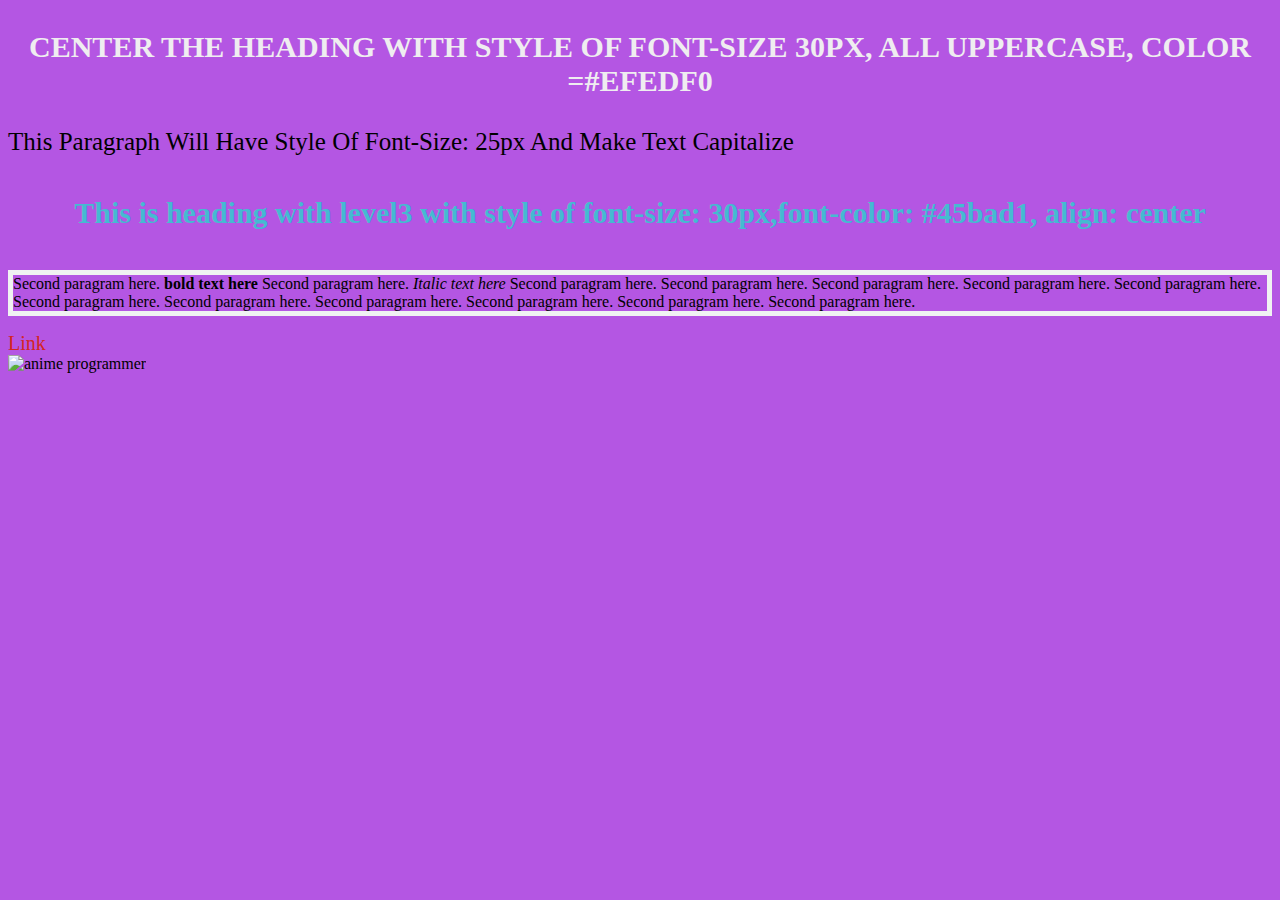
==== index.html @ ecc8a9ce "homework 4 added" ====
<!DOCTYPE html>
   <!-- 
       Developer name: Khando
       Date: Aug 15th 2020 
    -->
<html lang="en">

<head>
    <title>Document</title>
</head>

<body style="background-color: #b456e3;">
    <h3 style="color: #efedf0; font-size: 30px;  text-transform:uppercase; text-align:center;">
        Center the heading with style of font-size 30px, all uppercase, color =#efedf0
    </h3>

    <p style="font-size: 25px; text-transform: capitalize;">This paragraph will have style of font-size: 25px and make text capitalize</p>

    <h4 style="font-size: 30px;color:#45bad1; text-align: center;">
        This is heading with level3 with style of font-size: 30px,font-color: #45bad1, align: center
    </h4>

    <!-- Comment to explain following paragraph -->

    <p style="border: 5px solid #f0f2f2;">
        Second paragram here. <b>bold text here</b> Second paragram here. <i>Italic text here </i>Second paragram here. Second paragram
        here. Second paragram here. Second paragram here. Second paragram here. Second paragram here. Second paragram
        here. Second paragram here. Second paragram here. Second paragram here. Second paragram here.
    </p>

    <!-- Commment to explain following link -->
    <a href="https://www.google.com" style="color: #d42424; text-align:center; font-size: 20px; text-decoration: none;">Link</a>

    <br />

    <img src="https://i.pinimg.com/originals/31/3d/fd/313dfdbd85e2b4115ed7ecbfc311c9fc.jpg" alt="anime programmer"
        style="width: 500px; height: 400px;" />

</body>

</html>
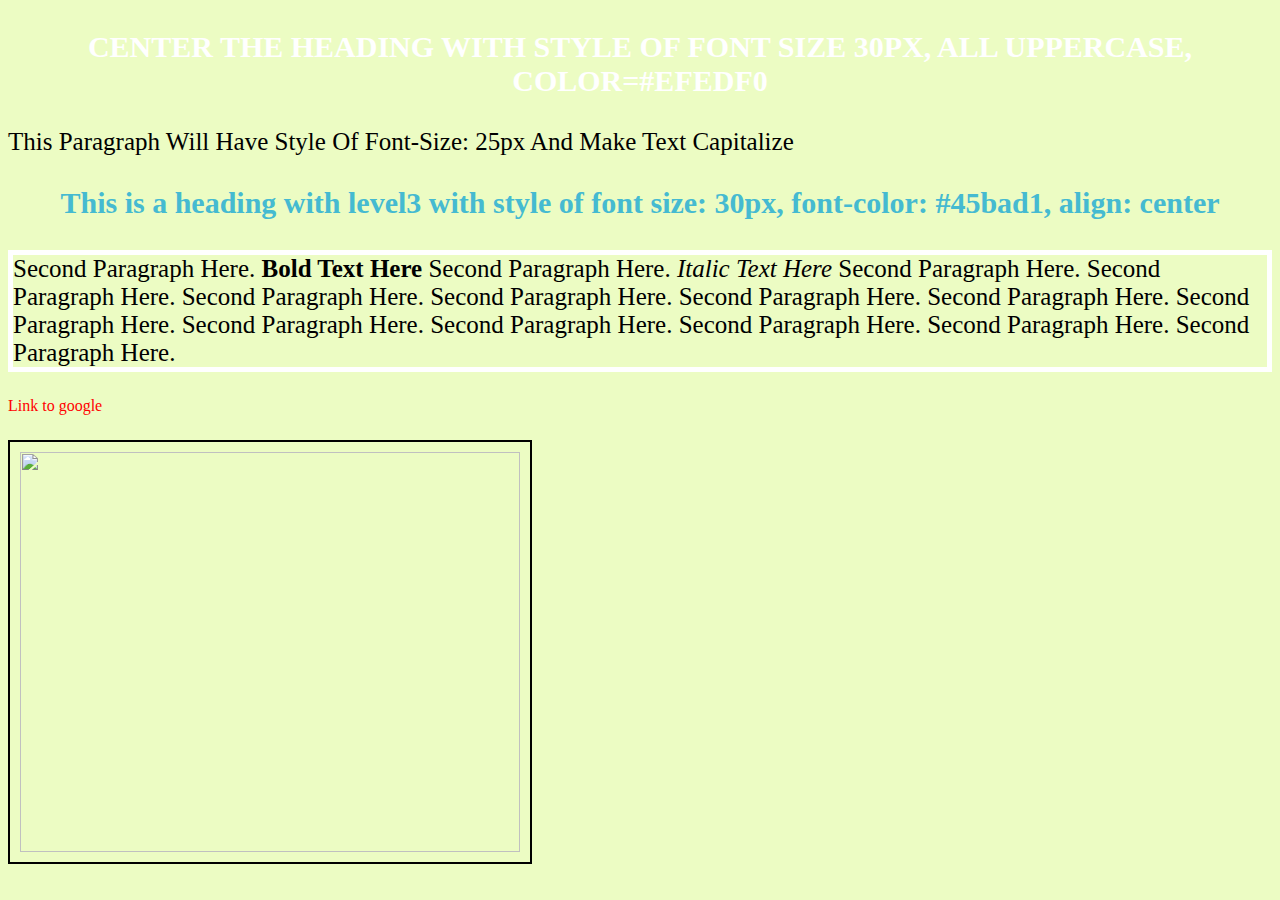
==== commit 10e09c60: "class note with style.css" ====
--- a/index.html
+++ b/index.html
@@ -1,41 +1,26 @@
 <!DOCTYPE html>
-   <!-- 
-       Developer name: Khando
-       Date: Aug 15th 2020 
-    -->
-<html lang="en">
+<html lang="en" >
 
 <head>
     <title>Document</title>
+    <link rel="stylesheet" href="style.css">
 </head>
 
-<body style="background-color: #b456e3;">
-    <h3 style="color: #efedf0; font-size: 30px;  text-transform:uppercase; text-align:center;">
-        Center the heading with style of font-size 30px, all uppercase, color =#efedf0
-    </h3>
-
-    <p style="font-size: 25px; text-transform: capitalize;">This paragraph will have style of font-size: 25px and make text capitalize</p>
-
-    <h4 style="font-size: 30px;color:#45bad1; text-align: center;">
-        This is heading with level3 with style of font-size: 30px,font-color: #45bad1, align: center
-    </h4>
-
-    <!-- Comment to explain following paragraph -->
-
-    <p style="border: 5px solid #f0f2f2;">
-        Second paragram here. <b>bold text here</b> Second paragram here. <i>Italic text here </i>Second paragram here. Second paragram
-        here. Second paragram here. Second paragram here. Second paragram here. Second paragram here. Second paragram
-        here. Second paragram here. Second paragram here. Second paragram here. Second paragram here.
-    </p>
-
-    <!-- Commment to explain following link -->
-    <a href="https://www.google.com" style="color: #d42424; text-align:center; font-size: 20px; text-decoration: none;">Link</a>
-
+<body style="background-color: rgb(236, 252, 195);">
+    <h3 id="first">center the heading with
+        style of font size 30px, all uppercase, color=#EFEDF0</h3>
+    <p>this paragraph will have style of font-size: 25px and make
+        text capitalize</p>
+    <h3 id="second">This is a heading with level3 with style of font
+        size: 30px, font-color: #45bad1, align: center</h3>
+    <p class="second-p ">Second paragraph here. <b>bold text here</b> Second
+        paragraph here. <i>italic text here</i> Second paragraph here. Second paragraph here. Second paragraph here.
+        Second paragraph here. Second paragraph here. Second paragraph here. Second paragraph here. Second paragraph
+        here. Second paragraph here. Second paragraph here. Second paragraph here. Second paragraph here. </p>
+    <a href="https://www.google.com" style="text-decoration: none; color: red; ">Link to google</a>
     <br />
-
-    <img src="https://i.pinimg.com/originals/31/3d/fd/313dfdbd85e2b4115ed7ecbfc311c9fc.jpg" alt="anime programmer"
-        style="width: 500px; height: 400px;" />
-
+    <img src="https://www.catsandmeows.com/wp-content/uploads/2017/05/cat-1796834.jpg"
+        style="width: 500px; height: 400px;">
 </body>
 
-</html>+</html> --- a/style.css
+++ b/style.css
@@ -0,0 +1,25 @@
+#first {
+    font-size:30px; 
+    text-transform:uppercase; 
+    text-align: center; 
+    color: white;
+}
+
+p {
+    font-size: 25px; 
+    text-transform: capitalize;
+}
+
+#second {
+    font-size: 30px; color: #45bad1; text-align: center; 
+}
+
+.second-p {
+    border: 5px solid #FFFFFF; 
+}
+
+img {
+    border: 2px solid black;
+    padding: 10px;
+    margin: 25px auto;
+}
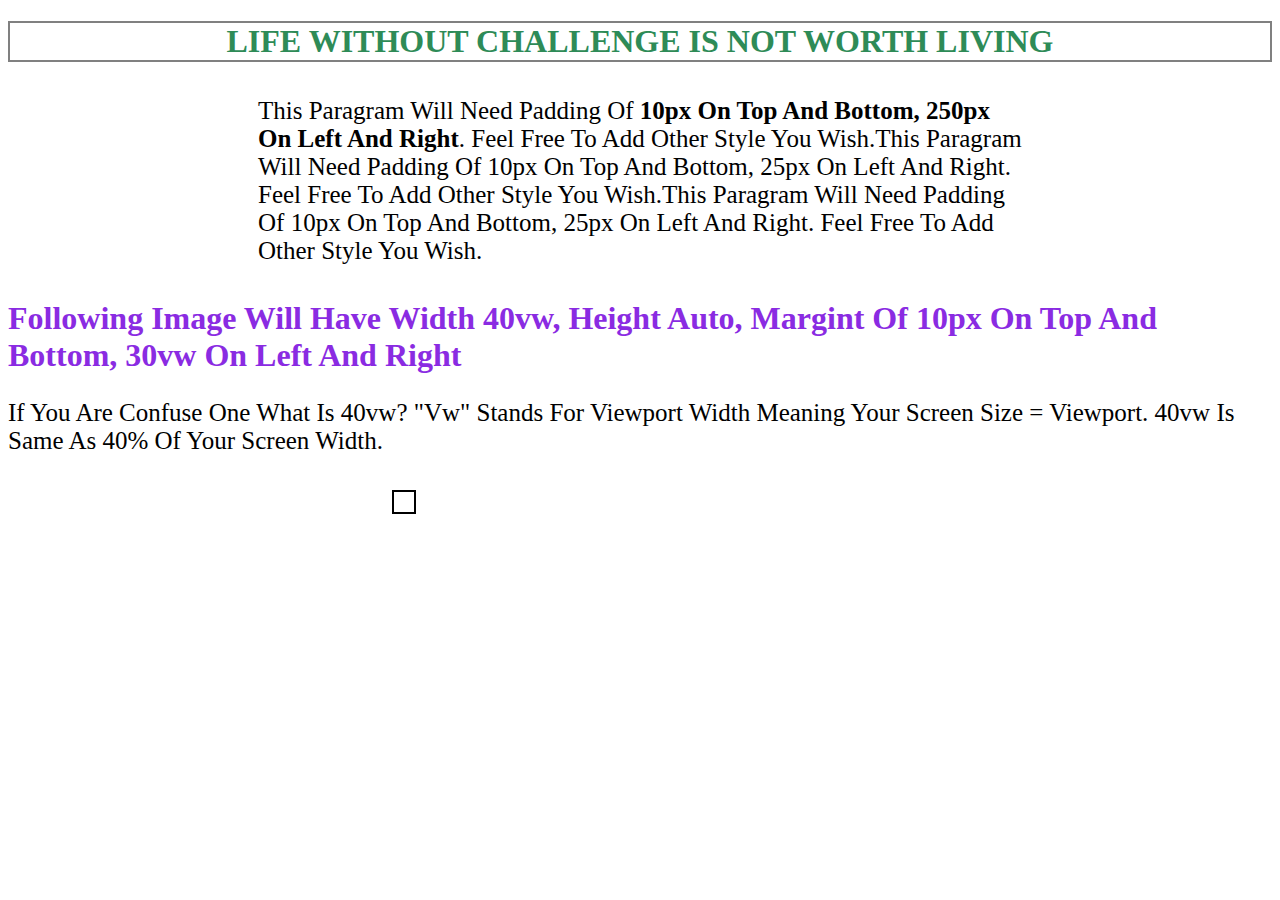
==== commit 9f60f01f: "class note and home work for class:4 added" ====
--- a/index.html
+++ b/index.html
@@ -6,7 +6,21 @@
     <link rel="stylesheet" href="style.css">
 </head>
 
-<body style="background-color: rgb(236, 252, 195);">
+<body>
+    <h1 style="text-align: center; text-transform: uppercase; color:seagreen; border: 2px solid gray;">
+        Life without challenge is not worth living
+    </h1>
+    <p style="padding: 10px 250px">
+        This paragram will need padding of <b>10px on top and bottom, 250px on left and right</b>. Feel free to add other style you wish.This paragram will need padding of 10px on top and bottom, 25px on left and right. Feel free to add other style you wish.This paragram will need padding of 10px on top and bottom, 25px on left and right. Feel free to add other style you wish.
+    </p>
+    <h1 style="color: blueviolet; text-transform: capitalize;">following image will have width 40vw, height auto, margint of 10px on top and bottom, 30vw on left and right</h1>
+    <p>If you are confuse one what is 40vw? "vw" stands for viewport width meaning your screen size = viewport. 40vw is same as 40% of your screen width. </p>
+    <img style="width: 40vw; height: auto; margin: 10px 30vw;" src="https://encrypted-tbn0.gstatic.com/images?q=tbn%3AANd9GcSES1yRFFC1HnflPcJJDQ2Yz9DOD6YHq52fng&usqp=CAU" alt="">
+</body>
+
+</html> 
+
+<!-- <body style="background-color: rgb(236, 252, 195);">
     <h3 id="first">center the heading with
         style of font size 30px, all uppercase, color=#EFEDF0</h3>
     <p>this paragraph will have style of font-size: 25px and make
@@ -22,5 +36,4 @@
     <img src="https://www.catsandmeows.com/wp-content/uploads/2017/05/cat-1796834.jpg"
         style="width: 500px; height: 400px;">
 </body>
-
-</html> +-->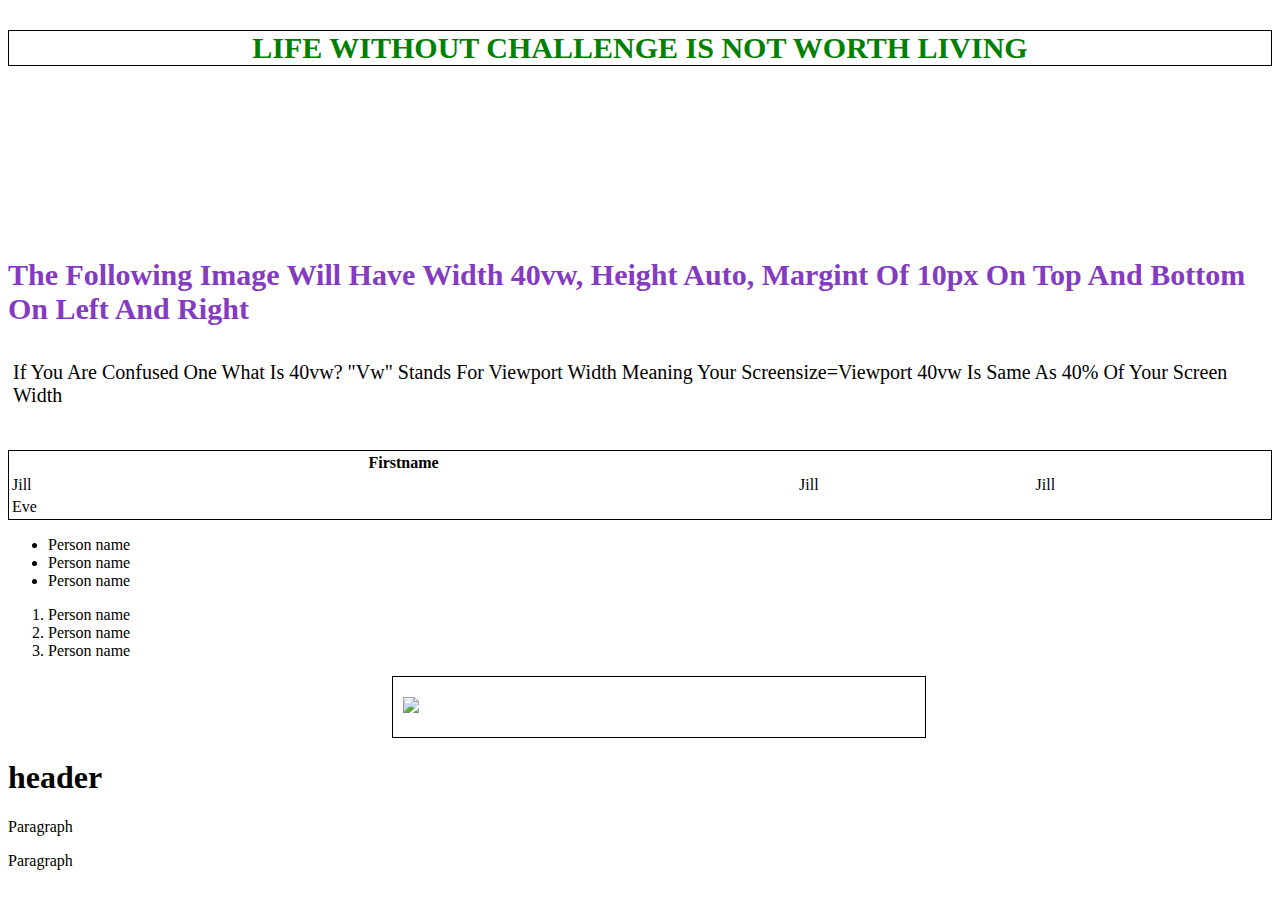
==== commit 7443992b: "class 5 done" ====
--- a/index.html
+++ b/index.html
@@ -1,39 +1,65 @@
 <!DOCTYPE html>
 <html lang="en" >
-
 <head>
     <title>Document</title>
-    <link rel="stylesheet" href="style.css">
+   <link rel="stylesheet" href="/style/style.css">
+
+   </style> 
 </head>
+<body>
+    <div class="main-container">
+        <h3 class="first">Life without challenge is not worth living</h3>
+        <p class="firstp">This paragraph will need padding of 10px on top and bottom, 25px on left and right. Feel free to add other style you wish. This paragraph will need padding of 10px on top and bottom, 25px on left and right. Feel free to add other style you wish. This paragraph will need padding of 10px on top and bottom, 25px on left and right. Feel free to add other style you wish.</p>
+        <h3 class="second">The following image will have width 40vw, height auto, margint of 10px on top and bottom on left and right</h3>
+        <p class="secondp">if you are confused one what is 40vw? "vw" stands for viewport width meaning your screensize=viewport 40vw is same as 40% of your screen width </p>
+        <br/>
 
-<body>
-    <h1 style="text-align: center; text-transform: uppercase; color:seagreen; border: 2px solid gray;">
-        Life without challenge is not worth living
-    </h1>
-    <p style="padding: 10px 250px">
-        This paragram will need padding of <b>10px on top and bottom, 250px on left and right</b>. Feel free to add other style you wish.This paragram will need padding of 10px on top and bottom, 25px on left and right. Feel free to add other style you wish.This paragram will need padding of 10px on top and bottom, 25px on left and right. Feel free to add other style you wish.
-    </p>
-    <h1 style="color: blueviolet; text-transform: capitalize;">following image will have width 40vw, height auto, margint of 10px on top and bottom, 30vw on left and right</h1>
-    <p>If you are confuse one what is 40vw? "vw" stands for viewport width meaning your screen size = viewport. 40vw is same as 40% of your screen width. </p>
-    <img style="width: 40vw; height: auto; margin: 10px 30vw;" src="https://encrypted-tbn0.gstatic.com/images?q=tbn%3AANd9GcSES1yRFFC1HnflPcJJDQ2Yz9DOD6YHq52fng&usqp=CAU" alt="">
+        <table style="width:100%; border: 1px solid black;">
+            <tr>
+              <th>Firstname</th>
+            </tr>
+            <tr>
+              <td>Jill</td>
+              <td>Jill</td>
+              <td>Jill</td>
+            </tr>
+            <tr>
+              <td>Eve</td>
+            </tr>
+          </table>
+
+        <ul>
+            <li>Person name</li>
+            <li>Person name</li>
+            <li>Person name</li>
+        </ul>
+
+        <ol>
+            <li>Person name</li>
+            <li>Person name</li>
+            <li>Person name</li>
+        </ol>
+
+        <div  class="firsti">
+            <img src="https://www.catsandmeows.com/wp-content/uploads/2017/05/cat-1796834.jpg">
+        </div>
+    </div>
+
+    <div class="parent">
+        <div>
+            <h1>header</h1>
+        </div>
+        <div>
+            <p>Paragraph</p>
+            <div>
+            <p>Paragraph</p>
+        </div>
+        </div>
+        
+    </div>
 </body>
+</html>
 
-</html> 
 
-<!-- <body style="background-color: rgb(236, 252, 195);">
-    <h3 id="first">center the heading with
-        style of font size 30px, all uppercase, color=#EFEDF0</h3>
-    <p>this paragraph will have style of font-size: 25px and make
-        text capitalize</p>
-    <h3 id="second">This is a heading with level3 with style of font
-        size: 30px, font-color: #45bad1, align: center</h3>
-    <p class="second-p ">Second paragraph here. <b>bold text here</b> Second
-        paragraph here. <i>italic text here</i> Second paragraph here. Second paragraph here. Second paragraph here.
-        Second paragraph here. Second paragraph here. Second paragraph here. Second paragraph here. Second paragraph
-        here. Second paragraph here. Second paragraph here. Second paragraph here. Second paragraph here. </p>
-    <a href="https://www.google.com" style="text-decoration: none; color: red; ">Link to google</a>
-    <br />
-    <img src="https://www.catsandmeows.com/wp-content/uploads/2017/05/cat-1796834.jpg"
-        style="width: 500px; height: 400px;">
-</body>
--->+
+
--- a/style/style.css
+++ b/style/style.css
@@ -0,0 +1,48 @@
+/* Author: Khando
+Date */
+
+.first { 
+    font-size:30px; 
+    text-transform:uppercase; 
+    text-align: center; 
+    color: green;
+    border: 1px solid rgb(0, 0, 0)
+}
+
+.firstp {
+    background: url(https://s3.amazonaws.com/cdn-origin-etr.akc.org/wp-content/uploads/2017/11/12231413/Labrador-Retriever-MP.jpg);
+    background-repeat: no-repeat;
+    background-size: cover;
+    font-size: 25px; 
+    text-transform: capitalize;
+    padding: 10px 25px;
+    color: white;
+}
+.second{
+font-size: 30px; 
+color: #853ac2; 
+text-align: left; 
+text-transform: capitalize;
+}
+.secondp{
+border: 5px solid #FFFFFF; 
+text-transform: capitalize; 
+font-size: 20px;
+}
+.firsti{
+width: 40vw; 
+height: auto;
+margin: 10px 30vw;
+border: 1px solid rgb(0, 0,0 );
+padding: 20px 10px;
+}
+
+.firsti img {
+    object-fit: contain;
+    width: 300px;
+}
+
+
+/* .main-container {
+    margin: 10px 30vw;
+} */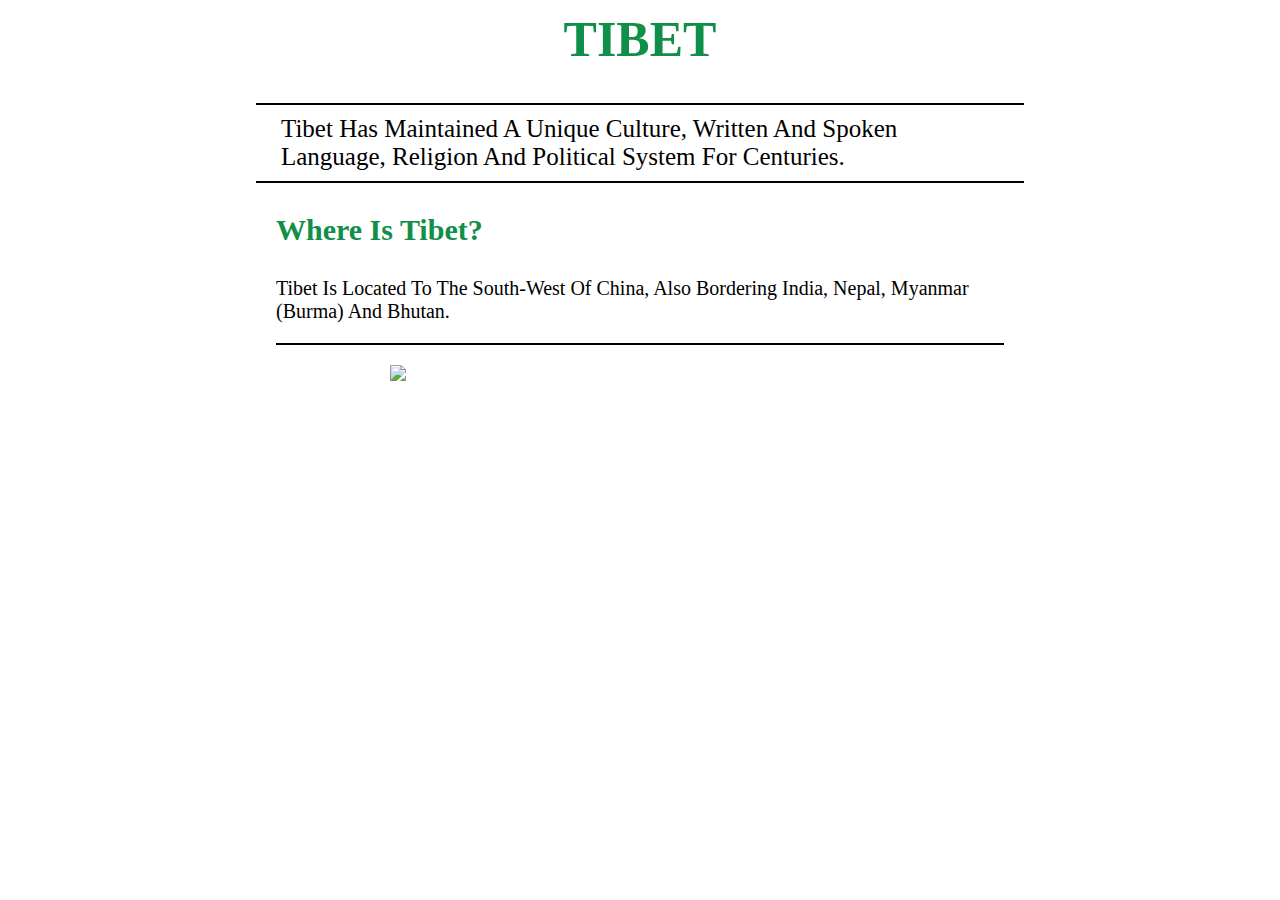
==== commit 210f90b2: "updated with new home work" ====
--- a/index.html
+++ b/index.html
@@ -1,65 +1,27 @@
 <!DOCTYPE html>
-<html lang="en" >
+<html lang="en">
+
 <head>
     <title>Document</title>
-   <link rel="stylesheet" href="/style/style.css">
+    <link rel="stylesheet" href="/style/style.css">
 
-   </style> 
+    </style>
 </head>
+
 <body>
     <div class="main-container">
-        <h3 class="first">Life without challenge is not worth living</h3>
-        <p class="firstp">This paragraph will need padding of 10px on top and bottom, 25px on left and right. Feel free to add other style you wish. This paragraph will need padding of 10px on top and bottom, 25px on left and right. Feel free to add other style you wish. This paragraph will need padding of 10px on top and bottom, 25px on left and right. Feel free to add other style you wish.</p>
-        <h3 class="second">The following image will have width 40vw, height auto, margint of 10px on top and bottom on left and right</h3>
-        <p class="secondp">if you are confused one what is 40vw? "vw" stands for viewport width meaning your screensize=viewport 40vw is same as 40% of your screen width </p>
-        <br/>
-
-        <table style="width:100%; border: 1px solid black;">
-            <tr>
-              <th>Firstname</th>
-            </tr>
-            <tr>
-              <td>Jill</td>
-              <td>Jill</td>
-              <td>Jill</td>
-            </tr>
-            <tr>
-              <td>Eve</td>
-            </tr>
-          </table>
-
-        <ul>
-            <li>Person name</li>
-            <li>Person name</li>
-            <li>Person name</li>
-        </ul>
-
-        <ol>
-            <li>Person name</li>
-            <li>Person name</li>
-            <li>Person name</li>
-        </ol>
-
-        <div  class="firsti">
-            <img src="https://www.catsandmeows.com/wp-content/uploads/2017/05/cat-1796834.jpg">
+        <div class="banner">
+            <h3 class="firs-header">Tibet</h3>
+            <p class="first-para">Tibet has maintained a unique culture, written and spoken language, religion and political system for centuries.</p>
+        </div>
+        <div class="where-is-tibet">
+            <h3 class="second">Where is Tibet?</h3>
+            <p class="second-p">Tibet is located to the south-west of China, also bordering India, Nepal, Myanmar (Burma) and Bhutan. </p>
+        </div>
+        <div class="first-image">
+            <img src="https://data.tibettravel.org/assets/images/tibet-tour/tibetmonastery-mob-1.jpg">
         </div>
     </div>
+</body>
 
-    <div class="parent">
-        <div>
-            <h1>header</h1>
-        </div>
-        <div>
-            <p>Paragraph</p>
-            <div>
-            <p>Paragraph</p>
-        </div>
-        </div>
-        
-    </div>
-</body>
-</html>
-
-
-
-
+</html>--- a/style/style.css
+++ b/style/style.css
@@ -1,48 +1,66 @@
 /* Author: Khando
 Date */
 
-.first { 
-    font-size:30px; 
+body {
+    background: url(https://www.aspistrategist.org.au/wp-content/uploads/2019/04/6477880613_f0495c4af8_z.jpg);
+    background-repeat: no-repeat;
+    background-size: cover;
+    margin: 0;
+    padding: 0;
+}
+.main-container {
+  margin: 0px 20vw;
+  background-color: white;
+  height: 100vh;
+}
+
+.firs-header { 
+    margin: 0;
+    padding: 10px;
+    font-size:50px; 
     text-transform:uppercase; 
     text-align: center; 
-    color: green;
-    border: 1px solid rgb(0, 0, 0)
+    color: #0f8f49;
+    
 }
 
-.firstp {
-    background: url(https://s3.amazonaws.com/cdn-origin-etr.akc.org/wp-content/uploads/2017/11/12231413/Labrador-Retriever-MP.jpg);
-    background-repeat: no-repeat;
-    background-size: cover;
+.first-para {
     font-size: 25px; 
     text-transform: capitalize;
     padding: 10px 25px;
-    color: white;
+    color: black;
+    border-top: 2px solid rgb(0, 0, 0);
+    border-bottom: 2px solid rgb(0, 0, 0);
 }
 .second{
 font-size: 30px; 
-color: #853ac2; 
+color: #0f8f49; 
 text-align: left; 
 text-transform: capitalize;
 }
-.secondp{
-border: 5px solid #FFFFFF; 
+
+.second-p{
 text-transform: capitalize; 
 font-size: 20px;
+padding-bottom: 20px;
+border-bottom: 2px solid rgb(0, 0, 0);
 }
-.firsti{
+
+/* .first-i{
 width: 40vw; 
 height: auto;
 margin: 10px 30vw;
 border: 1px solid rgb(0, 0,0 );
 padding: 20px 10px;
-}
+} */
 
-.firsti img {
-    object-fit: contain;
-    width: 300px;
+.first-image img {
+    display: block;
+    width: 500px;
+    margin: 10px auto;
 }
 
 
-/* .main-container {
-    margin: 10px 30vw;
-} */+.where-is-tibet{
+    margin: 5px 20px;
+}
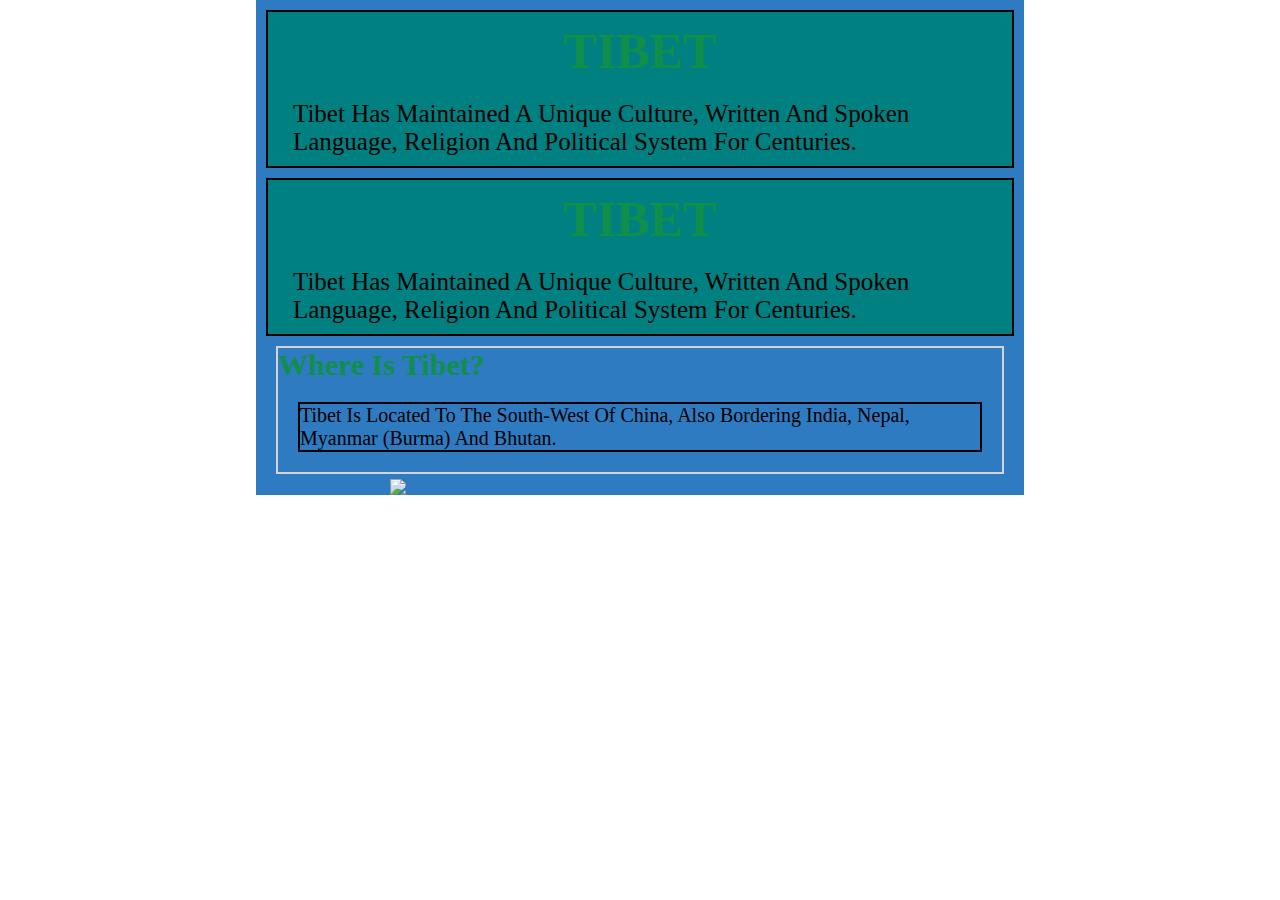
==== commit 311f9e78: "added homework, class video, class note" ====
--- a/index.html
+++ b/index.html
@@ -3,17 +3,21 @@
 
 <head>
     <title>Document</title>
-    <link rel="stylesheet" href="/style/style.css">
-
-    </style>
+    <link rel="stylesheet" href="/style/style.css"/>
 </head>
 
 <body>
     <div class="main-container">
         <div class="banner">
-            <h3 class="firs-header">Tibet</h3>
-            <p class="first-para">Tibet has maintained a unique culture, written and spoken language, religion and political system for centuries.</p>
-        </div>
+            <div class="first-inner-container">
+                <h3 class="firs-header">Tibet</h3>
+                <p class="first-para">Tibet has maintained a unique culture, written and spoken language, religion and political system for centuries.</p>
+            </div>
+            <div class="second-inner-container">
+                <h3 class="firs-header">Tibet</h3>
+                <p class="first-para">Tibet has maintained a unique culture, written and spoken language, religion and political system for centuries.</p>
+            </div>
+            </div>
         <div class="where-is-tibet">
             <h3 class="second">Where is Tibet?</h3>
             <p class="second-p">Tibet is located to the south-west of China, also bordering India, Nepal, Myanmar (Burma) and Bhutan. </p>
--- a/style/style.css
+++ b/style/style.css
@@ -1,17 +1,27 @@
 /* Author: Khando
 Date */
 
-body {
-    background: url(https://www.aspistrategist.org.au/wp-content/uploads/2019/04/6477880613_f0495c4af8_z.jpg);
-    background-repeat: no-repeat;
-    background-size: cover;
+* {
     margin: 0;
     padding: 0;
 }
+
 .main-container {
   margin: 0px 20vw;
-  background-color: white;
-  height: 100vh;
+  background-color: rgb(47, 123, 194);
+  overflow: auto;
+}
+
+.first-inner-container {
+    background-color: teal;
+    margin: 10px;
+    border: 2px solid rgb(0, 0, 0);
+}
+
+.second-inner-container {
+    background-color: teal;
+    margin: 10px;
+    border: 2px solid rgb(0, 0, 0);
 }
 
 .firs-header { 
@@ -29,8 +39,7 @@
     text-transform: capitalize;
     padding: 10px 25px;
     color: black;
-    border-top: 2px solid rgb(0, 0, 0);
-    border-bottom: 2px solid rgb(0, 0, 0);
+    
 }
 .second{
 font-size: 30px; 
@@ -42,25 +51,25 @@
 .second-p{
 text-transform: capitalize; 
 font-size: 20px;
-padding-bottom: 20px;
-border-bottom: 2px solid rgb(0, 0, 0);
+margin: 20px;
+border: 2px solid rgb(0, 0, 0);
 }
 
-/* .first-i{
-width: 40vw; 
-height: auto;
-margin: 10px 30vw;
-border: 1px solid rgb(0, 0,0 );
-padding: 20px 10px;
-} */
+.first-image{
+width: 500px;
+margin: 0 auto;
+}
 
 .first-image img {
+    object-fit: contain;
     display: block;
-    width: 500px;
-    margin: 10px auto;
+    margin: auto;
+    height: 100%;
+    max-width: 100%;
 }
 
 
 .where-is-tibet{
+    border: 2px solid rgb(212, 212, 212);
     margin: 5px 20px;
 }
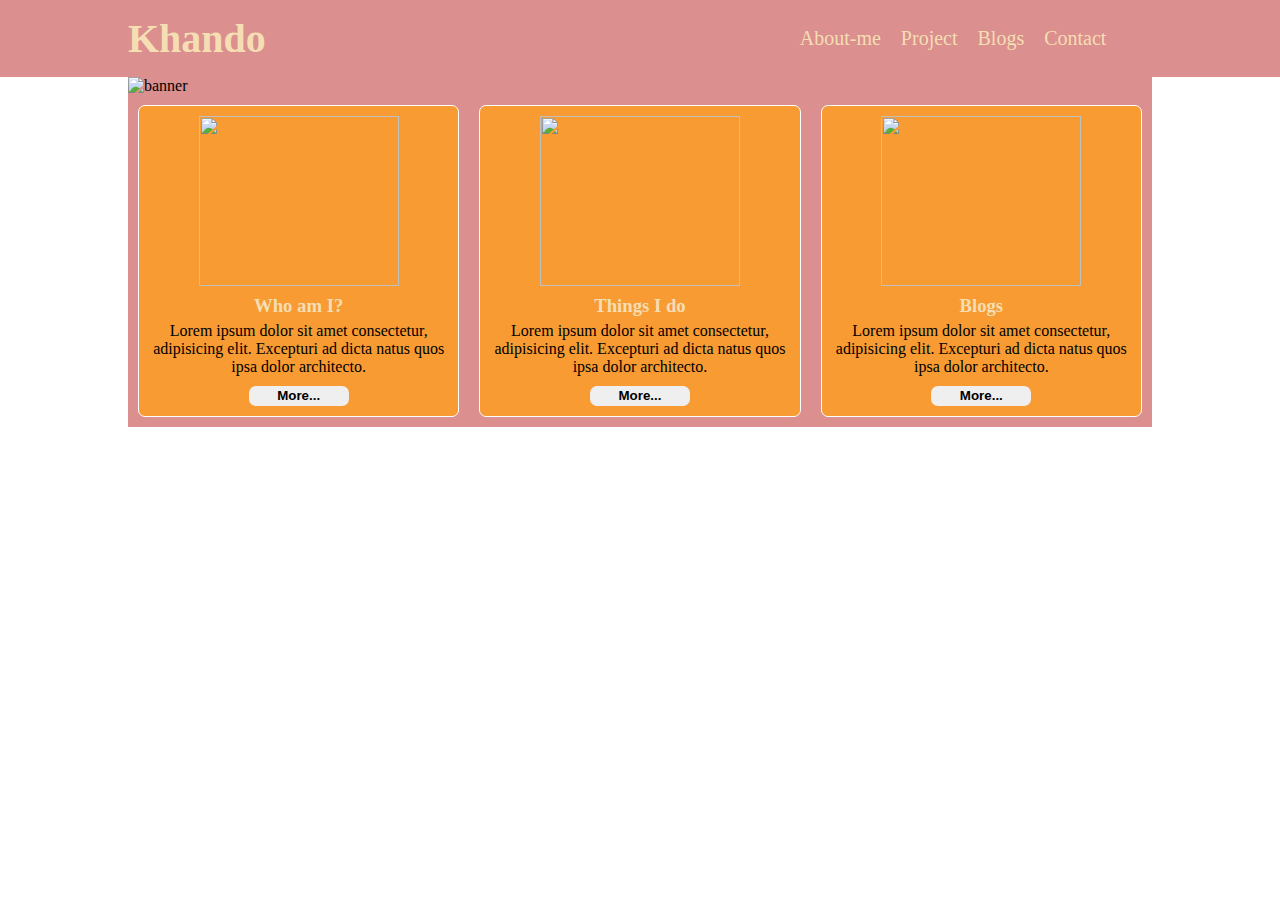
==== commit b5272161: "added class note and video for both of this weeks classes" ====
--- a/index.html
+++ b/index.html
@@ -8,23 +8,54 @@
 
 <body>
     <div class="main-container">
+
+        <div class="header">
+
+            <div class="logo">
+                <h2>Khando</h2>
+            </div>
+
+            <div class="nav-bar">
+                <ul>
+                    <li>About-me</li>
+                    <li>Project</li>
+                    <li>Blogs</li>
+                    <li>Contact</li>
+                </ul>
+            </div>
+
+        </div>
+
         <div class="banner">
-            <div class="first-inner-container">
-                <h3 class="firs-header">Tibet</h3>
-                <p class="first-para">Tibet has maintained a unique culture, written and spoken language, religion and political system for centuries.</p>
+            <img src="https://png.pngtree.com/thumb_back/fw800/back_our/20190620/ourmid/pngtree-sunset-art-small-fresh-dream-anime-purple-banner-image_167843.jpg" alt="banner">
+        </div>
+
+
+        <div class="cards">
+
+            <div class="card about">
+                <img src="https://i.pinimg.com/474x/29/4c/b3/294cb357c2ae3576ebd6f7c2605cc095.jpg" alt="">
+                <h3>Who am I?</h3>
+                <p>Lorem ipsum dolor sit amet consectetur, adipisicing elit. Excepturi ad dicta natus quos ipsa dolor architecto.</p>
+                <button>More...</button>
             </div>
-            <div class="second-inner-container">
-                <h3 class="firs-header">Tibet</h3>
-                <p class="first-para">Tibet has maintained a unique culture, written and spoken language, religion and political system for centuries.</p>
+
+            <div class="card  project">
+                <img src="https://data.whicdn.com/images/321317955/original.jpg" alt="">
+                <h3>Things I do</h3>
+                <p>Lorem ipsum dolor sit amet consectetur, adipisicing elit. Excepturi ad dicta natus quos ipsa dolor architecto.</p>
+               <a href="https://www.google.com"><button>More...</button></a> 
             </div>
+
+            <div class="card blogs">
+                <img src="https://image-cdn.hypb.st/https%3A%2F%2Fhypebeast.com%2Fimage%2F2020%2F02%2Fapple-anime-macbook-ad-00.jpg?w=960&cbr=1&q=90&fit=max" alt="">
+                <h3>Blogs</h3>
+                <p>Lorem ipsum dolor sit amet consectetur, adipisicing elit. Excepturi ad dicta natus quos ipsa dolor architecto.</p>
+                <button>More...</button>
             </div>
-        <div class="where-is-tibet">
-            <h3 class="second">Where is Tibet?</h3>
-            <p class="second-p">Tibet is located to the south-west of China, also bordering India, Nepal, Myanmar (Burma) and Bhutan. </p>
+
         </div>
-        <div class="first-image">
-            <img src="https://data.tibettravel.org/assets/images/tibet-tour/tibetmonastery-mob-1.jpg">
-        </div>
+
     </div>
 </body>
 
--- a/style/style.css
+++ b/style/style.css
@@ -5,71 +5,172 @@
     margin: 0;
     padding: 0;
 }
-
+/* 
 .main-container {
   margin: 0px 20vw;
-  background-color: rgb(47, 123, 194);
+  background-color: #cf99c9;
   overflow: auto;
 }
 
-.first-inner-container {
-    background-color: teal;
-    margin: 10px;
-    border: 2px solid rgb(0, 0, 0);
+.header {
+    display: flex;
+    position: fixed;
+    top: 0;
+    left: 0;
+    background-color: #cf99c9;
+    width: 100vw;
+    height: 4rem;
+    align-items: center;
+    justify-content: space-between
+}
+.header .logo {
+    margin-left: 21vw;
+    color: wheat;
+    font-size: 2rem;
 }
 
-.second-inner-container {
-    background-color: teal;
-    margin: 10px;
-    border: 2px solid rgb(0, 0, 0);
+.nav-bar ul{
+    list-style: none;
+    display: flex;
+    margin-right: 21vw;
+    color: wheat;
+    font-size: 1.5rem;
+    text-transform: uppercase;
 }
 
-.firs-header { 
-    margin: 0;
-    padding: 10px;
-    font-size:50px; 
-    text-transform:uppercase; 
-    text-align: center; 
-    color: #0f8f49;
-    
+.nav-bar li {
+    margin-left: 1.5rem;
 }
 
-.first-para {
-    font-size: 25px; 
-    text-transform: capitalize;
-    padding: 10px 25px;
-    color: black;
-    
-}
-.second{
-font-size: 30px; 
-color: #0f8f49; 
-text-align: left; 
-text-transform: capitalize;
+.banner img{
+    width: 100%;
+    margin-top: 4rem;
 }
 
-.second-p{
-text-transform: capitalize; 
-font-size: 20px;
-margin: 20px;
-border: 2px solid rgb(0, 0, 0);
+.cards {
+    display: grid;
+    grid-template-columns: 1fr 1fr 1fr;
 }
 
-.first-image{
-width: 500px;
-margin: 0 auto;
+.card {
+    display: grid;
+    grid-template-rows: 2fr .5fr .5fr .5fr;
+    margin: 1rem 2rem;
+    padding: 1rem;
+    text-align: center;
+    align-items: center;
+    justify-items: center;
+    border: 1px solid whitesmoke;
+    border-radius: 7px;
 }
 
-.first-image img {
-    object-fit: contain;
-    display: block;
-    margin: auto;
-    height: 100%;
-    max-width: 100%;
+.card img{
+    max-width: 20rem;
+    height: 17rem;
+}
+
+.card h3{
+    color: wheat;
+    text-decoration: underline;
+    letter-spacing: 1px;
+    font-size: 1.5rem;
+}
+
+.card p {
+    margin: 0.5rem 1rem;
+}
+
+.card button {
+    width: 5rem;
+    padding: 0.2rem;
+    border-style: none;
+    border-radius: 5px;
+    font-weight: bolder;
+    color: tomato;
+} */
+
+.main-container {
+    background-color: #db8f8f;
+    margin: 0 10vw;
+}
+
+.header {
+    display: flex;
+    justify-content: space-between;
+    align-items: center;
+    width: 100vw;
+    height: 6vw;
+    background-color: #db8f8f;
+    position: absolute;
+    top: 0;
+    left: 0;
+}
+
+.logo h2 {
+    margin-left: 10vw;
+}
+
+.header h2 {
+    color: wheat;
+    font-size: 40px;
+}
+
+.nav-bar ul {
+    display: flex;
+    margin-right: 12vw;
+    list-style: none;
+}
+
+.nav-bar li {
+    margin-right: 20px;
+    color: wheat;
+    font-size: 20px;
+}
+
+.nav-bar li:hover {
+    text-decoration: underline;
+    cursor: pointer;
 }
 
 
-.where-is-tibet{
-    border: 2px solid rgb(212, 212, 212);
-    margin: 5px 20px;
+.banner img{
+    width: 100%;
+    margin-top: 6vw;
 }
+
+.cards {
+    display: grid;
+    grid-template-columns: 1fr 1fr 1fr;
+}
+
+.card {
+    background-color: rgb(248, 155, 50);
+    text-align: center;
+    margin: 10px;
+    padding: 10px;
+    border: 1px solid white;
+    border-radius: 7px;
+}
+
+.card img{
+    width: 200px;
+    height: 170px;
+}
+
+.card h3 {
+    margin: 5px 0px;
+    color: wheat;
+}
+
+.card p {
+    margin-bottom: 10px;
+}
+
+.card button {
+    width: 100px;
+    height: 20px;
+    border-style: none;
+    border-radius: 7px;
+    font-weight: bolder;
+}
+
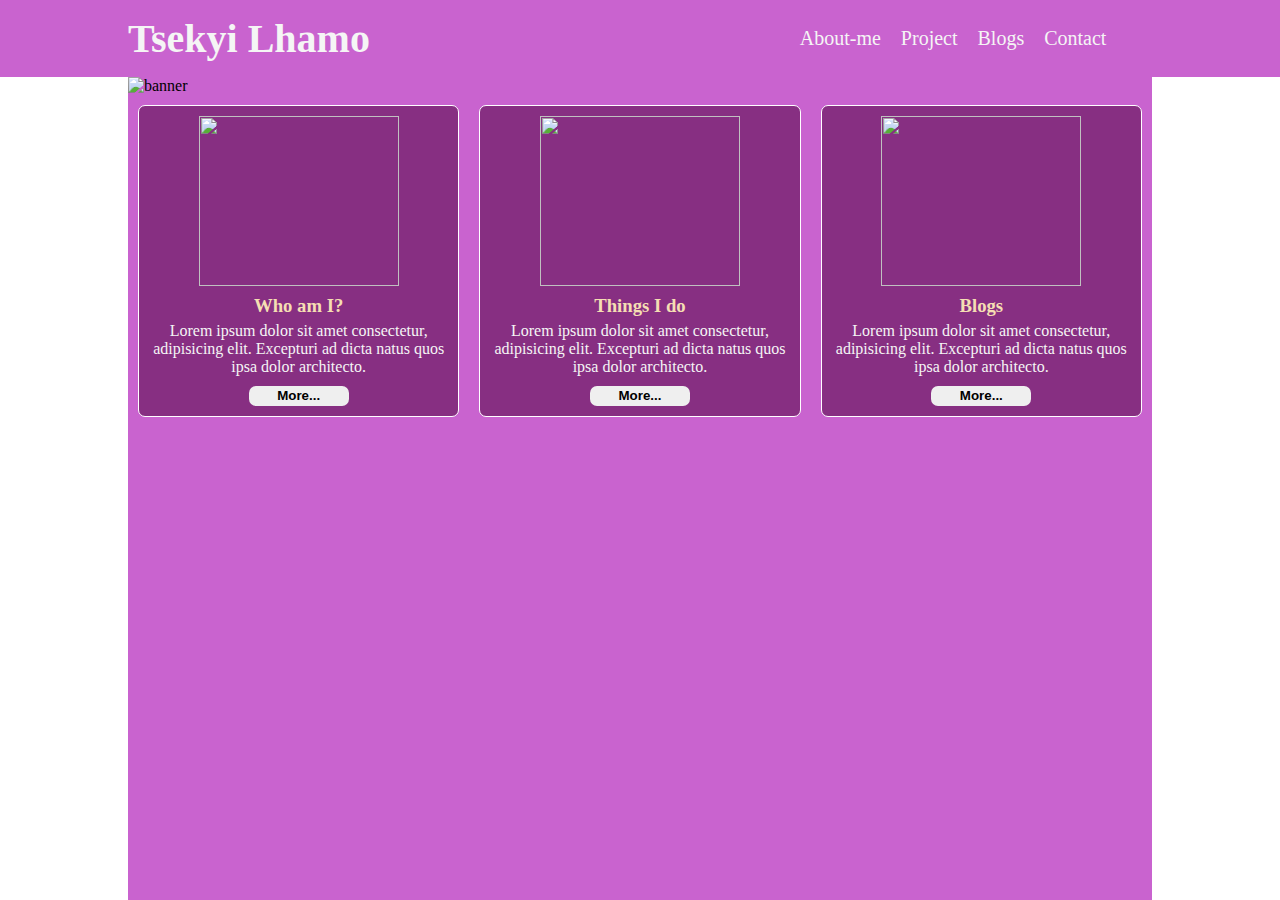
==== commit 64a00072: "home work 9 addded" ====
--- a/index.html
+++ b/index.html
@@ -12,7 +12,7 @@
         <div class="header">
 
             <div class="logo">
-                <h2>Khando</h2>
+                <h2>Tsekyi Lhamo</h2>
             </div>
 
             <div class="nav-bar">
@@ -27,28 +27,28 @@
         </div>
 
         <div class="banner">
-            <img src="https://png.pngtree.com/thumb_back/fw800/back_our/20190620/ourmid/pngtree-sunset-art-small-fresh-dream-anime-purple-banner-image_167843.jpg" alt="banner">
+            <img src="https://sfwallpaper.com/images/purple-anime-wallpaper-3.jpg" alt="banner">
         </div>
 
 
         <div class="cards">
 
             <div class="card about">
-                <img src="https://i.pinimg.com/474x/29/4c/b3/294cb357c2ae3576ebd6f7c2605cc095.jpg" alt="">
+                <img src="https://i.pinimg.com/originals/10/94/c0/1094c0a113a8ac2bdc2a48a8b2335ff7.jpg" alt="">
                 <h3>Who am I?</h3>
                 <p>Lorem ipsum dolor sit amet consectetur, adipisicing elit. Excepturi ad dicta natus quos ipsa dolor architecto.</p>
                 <button>More...</button>
             </div>
 
             <div class="card  project">
-                <img src="https://data.whicdn.com/images/321317955/original.jpg" alt="">
+                <img src="https://i.pinimg.com/474x/70/c1/8b/70c18baa8286e09a0eb865fc2817fd03.jpg" alt="">
                 <h3>Things I do</h3>
                 <p>Lorem ipsum dolor sit amet consectetur, adipisicing elit. Excepturi ad dicta natus quos ipsa dolor architecto.</p>
                <a href="https://www.google.com"><button>More...</button></a> 
             </div>
 
             <div class="card blogs">
-                <img src="https://image-cdn.hypb.st/https%3A%2F%2Fhypebeast.com%2Fimage%2F2020%2F02%2Fapple-anime-macbook-ad-00.jpg?w=960&cbr=1&q=90&fit=max" alt="">
+                <img src="https://i.pinimg.com/736x/24/4a/e3/244ae3e0e1dec076277de0ee21c7a20d.jpg" alt="">
                 <h3>Blogs</h3>
                 <p>Lorem ipsum dolor sit amet consectetur, adipisicing elit. Excepturi ad dicta natus quos ipsa dolor architecto.</p>
                 <button>More...</button>
--- a/style/style.css
+++ b/style/style.css
@@ -90,7 +90,8 @@
 } */
 
 .main-container {
-    background-color: #db8f8f;
+    background-color: #c963cf;
+    min-height: 100vh;
     margin: 0 10vw;
 }
 
@@ -100,7 +101,7 @@
     align-items: center;
     width: 100vw;
     height: 6vw;
-    background-color: #db8f8f;
+    background-color: #c963cf;
     position: absolute;
     top: 0;
     left: 0;
@@ -111,7 +112,7 @@
 }
 
 .header h2 {
-    color: wheat;
+    color: whitesmoke;
     font-size: 40px;
 }
 
@@ -123,7 +124,7 @@
 
 .nav-bar li {
     margin-right: 20px;
-    color: wheat;
+    color: whitesmoke;
     font-size: 20px;
 }
 
@@ -144,7 +145,8 @@
 }
 
 .card {
-    background-color: rgb(248, 155, 50);
+    background-color: #872f82;
+    color: whitesmoke;
     text-align: center;
     margin: 10px;
     padding: 10px;
